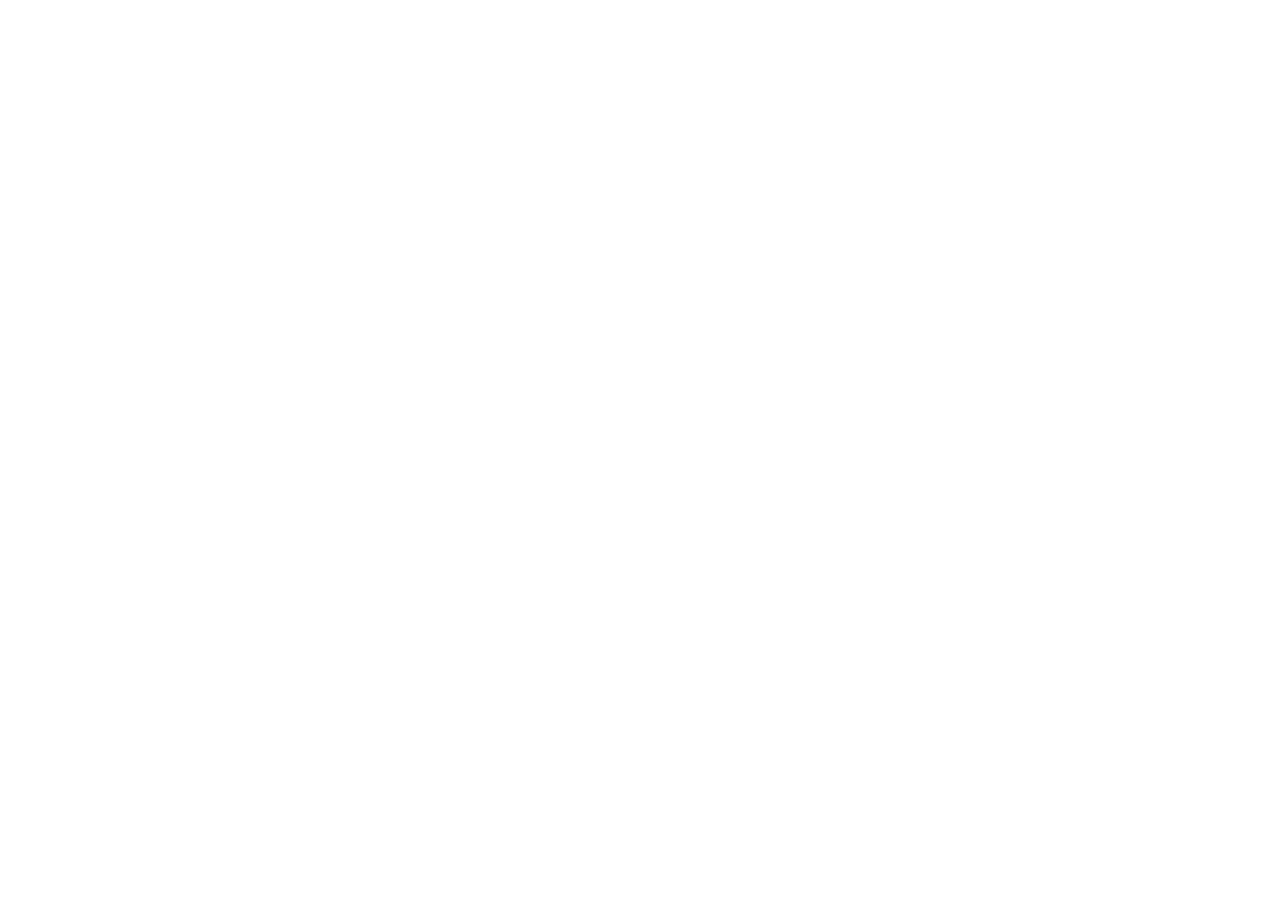
==== index.html @ b990720e "basic files" ====
<!DOCTYPE html>
<html>
  <head>
    <title>Project 1</title>

	<!-- jquery -->
    <script src="https://cdnjs.cloudflare.com/ajax/libs/jquery/3.2.1/jquery.min.js"></script>

    <!-- bootstrap -->
    <link rel='stylesheet' href='https://maxcdn.bootstrapcdn.com/bootstrap/3.3.6/css/bootstrap.min.css' integrity='sha384-1q8mTJOASx8j1Au+a5WDVnPi2lkFfwwEAa8hDDdjZlpLegxhjVME1fgjWPGmkzs7' crossorigin='anonymous'>

	<!-- css -->
    <link rel="stylesheet" type="text/css" href="assets/css/style.css">
  </head>
  <body>
    

    <!-- js -->
    <script src="assets/javascript/band.js">
  </body>
</html>
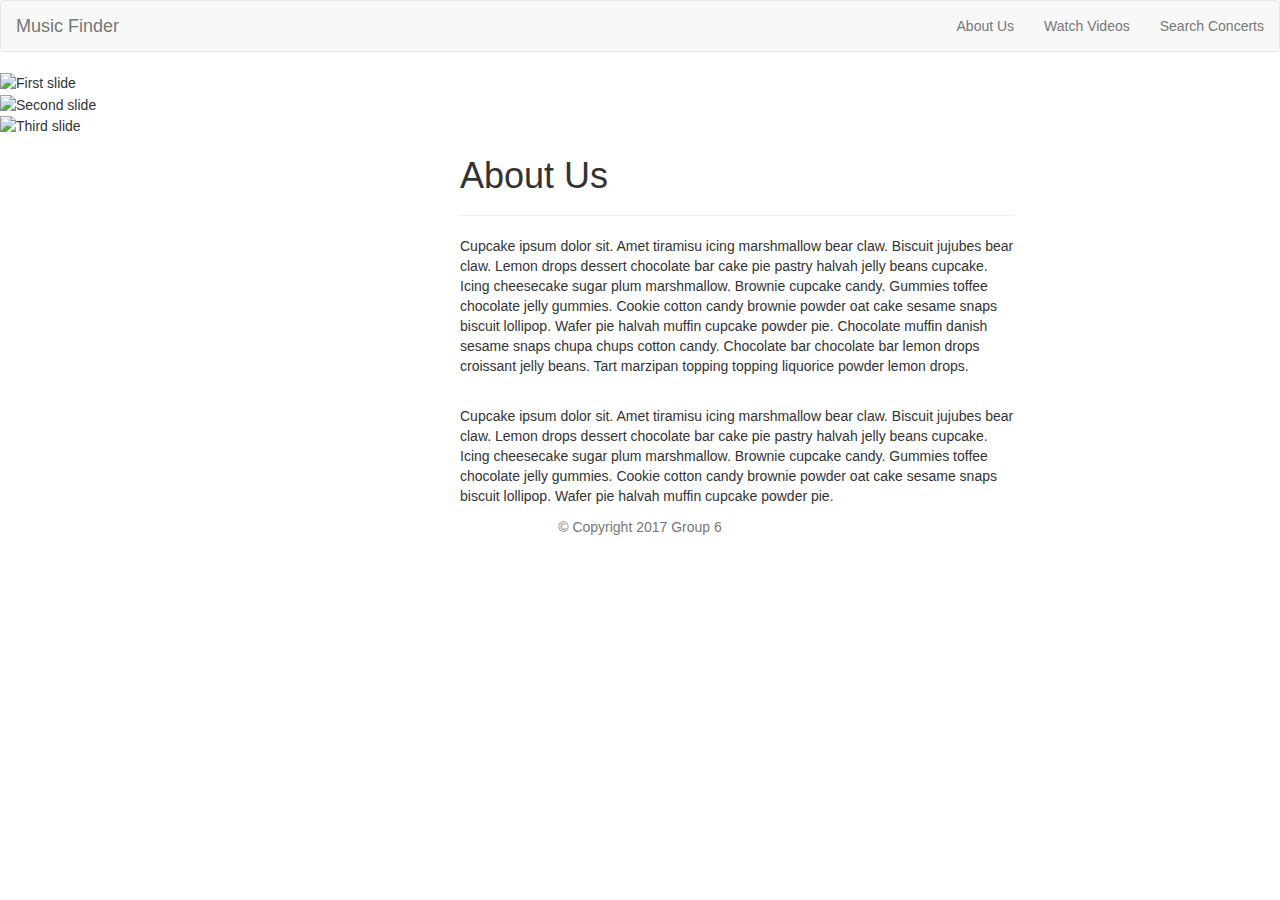
==== commit 90afe49c: "basic" ====
--- a/index.html
+++ b/index.html
@@ -1,21 +1,94 @@
 <!DOCTYPE html>
-<html>
+
+<html lang="en-us">
+
   <head>
-    <title>Project 1</title>
+    <meta charset="UTF-8">
+    <meta name="viewport" content="width=device-width, initial-scale=1.0">
+    <meta http-equiv="X-UA-Compatible" content="ie=edge">
+    <title>About Us</title>
+    <!-- Boostrap Stylesheet -->
+    <link rel="stylesheet" href="https://maxcdn.bootstrapcdn.com/bootstrap/3.3.7/css/bootstrap.min.css">
+    <!-- Our own CSS stylesheet -->
+    <link rel="stylesheet" href="style.css" media="screen">
+  </head>
 
-	<!-- jquery -->
-    <script src="https://cdnjs.cloudflare.com/ajax/libs/jquery/3.2.1/jquery.min.js"></script>
+  <body>
+    <!-- Start of navbar -->
+    <nav class="navbar navbar-default">
+      <div class="container-fluid navbar-custom">
+        <!-- Brand and toggle get grouped for better mobile display -->
+        <div class="row">
+          <div class="navbar-header">
+            <button type="button" class="navbar-toggle collapsed" data-toggle="collapse" data-target="#bs-example-navbar-collapse-1" aria-expanded="false">
+            <span class="sr-only">Toggle navigation</span>
+            <span class="icon-bar"></span>
+            <span class="icon-bar"></span>
+            <span class="icon-bar"></span>
+            </button>
+            <div class="col-xs-12 phone-nav">
+              <a class="navbar-brand" id="logo">Music Finder</a>
+            </div>
+          </div>
+          <!-- Collect the nav links, forms, and other content for toggling -->
+          <div class="collapse navbar-collapse" id="bs-example-navbar-collapse-1">
+            <ul class="nav navbar-nav navbar-right navbar-right-custom">
+              <li><a href="index.html">About Us</a></li>
+              <li><a href="videos.html">Watch Videos</a></li>
+              <li><a href="searchEvents.html">Search Concerts</a></li>
+            </ul>
+            </div><!-- /.navbar-collapse -->
+          </div>
+          </div><!-- /.container-fluid -->
+        </nav>
+        <!-- End of navbar -->
+        <div id="carouselExampleSlidesOnly" class="carousel slide" data-ride="carousel">
+          <div class="carousel-inner" role="listbox">
+            <div class="carousel-item active">
+              <img class="d-block img-fluid" src="..." alt="First slide">
+            </div>
+            <div class="carousel-item">
+              <img class="d-block img-fluid" src="..." alt="Second slide">
+            </div>
+            <div class="carousel-item">
+              <img class="d-block img-fluid" src="..." alt="Third slide">
+            </div>
+          </div>
+        </div>
+        <!-- Start of content wrap -->
+        <div class="wrap">
+          <div class="container">
+            <section class="row">
+              <div class="col-md-6 col-md-offset-4">
+                <article class="about-me-content">
+                  <h1 class="about-me-header">About Us</h1>
+                  <hr class="about-me-hr"/>
+                  <p>Cupcake ipsum dolor sit. Amet tiramisu icing marshmallow bear claw. Biscuit jujubes bear claw. Lemon drops dessert chocolate bar cake pie pastry halvah jelly beans cupcake. Icing cheesecake sugar plum marshmallow. Brownie cupcake candy. Gummies toffee chocolate jelly gummies. Cookie cotton candy brownie powder oat cake sesame snaps biscuit lollipop. Wafer pie halvah muffin cupcake powder pie. Chocolate muffin danish sesame snaps chupa chups cotton candy. Chocolate bar chocolate bar lemon drops croissant jelly beans. Tart marzipan topping topping liquorice powder lemon drops.</p>
+                  <br />
+                  <p>Cupcake ipsum dolor sit. Amet tiramisu icing marshmallow bear claw. Biscuit jujubes bear claw. Lemon drops dessert chocolate bar cake pie pastry halvah jelly beans cupcake. Icing cheesecake sugar plum marshmallow. Brownie cupcake candy. Gummies toffee chocolate jelly gummies. Cookie cotton candy brownie powder oat cake sesame snaps biscuit lollipop. Wafer pie halvah muffin cupcake powder pie.</p>
+                </article>
+              </div>
+              <div class="col-md-4">
+              </div>
+            </section>
+          </div>
+        </div>
+        <!-- End of content wrap -->
 
-    <!-- bootstrap -->
-    <link rel='stylesheet' href='https://maxcdn.bootstrapcdn.com/bootstrap/3.3.6/css/bootstrap.min.css' integrity='sha384-1q8mTJOASx8j1Au+a5WDVnPi2lkFfwwEAa8hDDdjZlpLegxhjVME1fgjWPGmkzs7' crossorigin='anonymous'>
+        <!-- Start of footer -->
+        <footer class="footer">
+          <div class="two-toned-footer-color"></div>
+          <p class="text-muted text-muted-footer text-center">
+            &copy; Copyright 2017 Group 6
+          </p>
+        </footer>
+        <!-- End of footer -->
 
-	<!-- css -->
-    <link rel="stylesheet" type="text/css" href="assets/css/style.css">
-  </head>
-  <body>
-    
+        <!-- jQuery CDN -->
+        <script type="text/javascript" src="https://cdnjs.cloudflare.com/ajax/libs/jquery/3.2.1/jquery.min.js"></script>
+        <!-- Bootstrap CDN -->
+        <script src="https://maxcdn.bootstrapcdn.com/bootstrap/3.3.7/js/bootstrap.min.js" integrity="sha384-Tc5IQib027qvyjSMfHjOMaLkfuWVxZxUPnCJA7l2mCWNIpG9mGCD8wGNIcPD7Txa" crossorigin="anonymous"></script>
 
-    <!-- js -->
-    <script src="assets/javascript/band.js">
-  </body>
-</html>
+      </body>
+      
+    </html>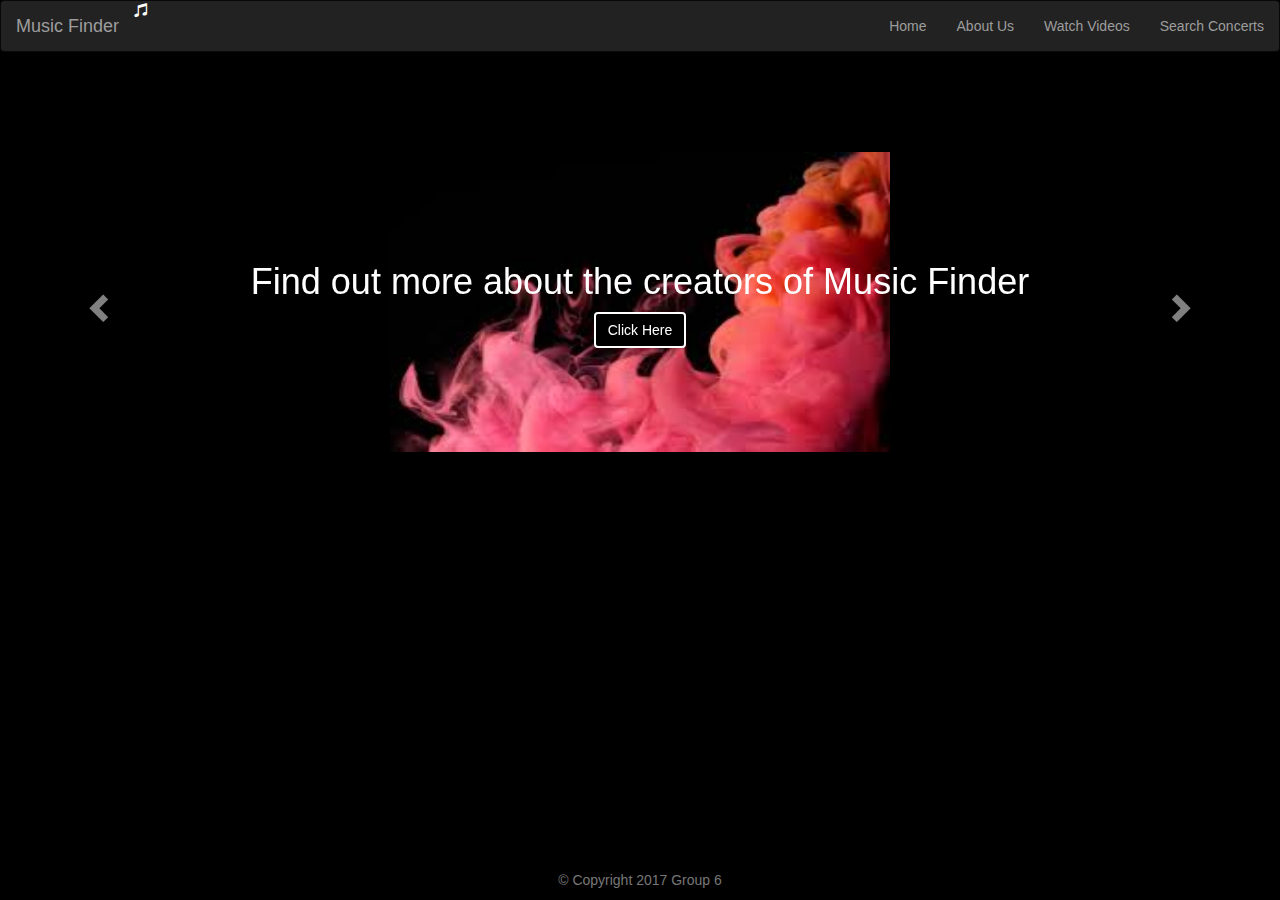
==== commit c9fb6f5b: "added images to carousel" ====
--- a/index.html
+++ b/index.html
@@ -1,21 +1,18 @@
 <!DOCTYPE html>
-
 <html lang="en-us">
-
   <head>
     <meta charset="UTF-8">
     <meta name="viewport" content="width=device-width, initial-scale=1.0">
     <meta http-equiv="X-UA-Compatible" content="ie=edge">
-    <title>About Us</title>
+    <title>Home</title>
     <!-- Boostrap Stylesheet -->
     <link rel="stylesheet" href="https://maxcdn.bootstrapcdn.com/bootstrap/3.3.7/css/bootstrap.min.css">
     <!-- Our own CSS stylesheet -->
-    <link rel="stylesheet" href="style.css" media="screen">
+    <link rel="stylesheet" href="assets/css/style.css" media="screen">
   </head>
 
   <body>
-    <!-- Start of navbar -->
-    <nav class="navbar navbar-default">
+    <nav class="navbar navbar-inverse bg-inverse">
       <div class="container-fluid navbar-custom">
         <!-- Brand and toggle get grouped for better mobile display -->
         <div class="row">
@@ -27,68 +24,75 @@
             <span class="icon-bar"></span>
             </button>
             <div class="col-xs-12 phone-nav">
-              <a class="navbar-brand" id="logo">Music Finder</a>
+              <a href="index.html" class="navbar-brand" id="logo">Music Finder</a>
+              <span class="glyphicon glyphicon-music" aria-hidden="true"></span>
             </div>
           </div>
           <!-- Collect the nav links, forms, and other content for toggling -->
           <div class="collapse navbar-collapse" id="bs-example-navbar-collapse-1">
             <ul class="nav navbar-nav navbar-right navbar-right-custom">
-              <li><a href="index.html">About Us</a></li>
-              <li><a href="videos.html">Watch Videos</a></li>
-              <li><a href="searchEvents.html">Search Concerts</a></li>
+              <li><a href="index.html">Home</a></li>
+              <li><a href="aboutUs.html">About Us</a></li>
+              <li><a href="searchVideos.html">Watch Videos</a></li>
+              <li><a href="searchConcerts.html">Search Concerts</a></li>
             </ul>
             </div><!-- /.navbar-collapse -->
           </div>
           </div><!-- /.container-fluid -->
         </nav>
         <!-- End of navbar -->
-        <div id="carouselExampleSlidesOnly" class="carousel slide" data-ride="carousel">
-          <div class="carousel-inner" role="listbox">
-            <div class="carousel-item active">
-              <img class="d-block img-fluid" src="..." alt="First slide">
-            </div>
-            <div class="carousel-item">
-              <img class="d-block img-fluid" src="..." alt="Second slide">
-            </div>
-            <div class="carousel-item">
-              <img class="d-block img-fluid" src="..." alt="Third slide">
-            </div>
+
+    <div id="myCarousel" class="carousel slide" data-interval="4000">
+      <!-- Wrapper for slides -->
+      <div class="carousel-inner" role="listbox">
+        <div class="item active">
+          <div class="holder" style='background-image: url("assets/images/smoke.jpg"); background-repeat: no-repeat; background-position: center; background-size: 500px 300px; height: 400px;'><br><br><br><br><br><br><br>
+            <h1>Find out more about the creators of Music Finder</h1>
+            <a class="btn btn-primary" href="aboutUs.html" role="button">Click Here</a>
           </div>
         </div>
-        <!-- Start of content wrap -->
-        <div class="wrap">
-          <div class="container">
-            <section class="row">
-              <div class="col-md-6 col-md-offset-4">
-                <article class="about-me-content">
-                  <h1 class="about-me-header">About Us</h1>
-                  <hr class="about-me-hr"/>
-                  <p>Cupcake ipsum dolor sit. Amet tiramisu icing marshmallow bear claw. Biscuit jujubes bear claw. Lemon drops dessert chocolate bar cake pie pastry halvah jelly beans cupcake. Icing cheesecake sugar plum marshmallow. Brownie cupcake candy. Gummies toffee chocolate jelly gummies. Cookie cotton candy brownie powder oat cake sesame snaps biscuit lollipop. Wafer pie halvah muffin cupcake powder pie. Chocolate muffin danish sesame snaps chupa chups cotton candy. Chocolate bar chocolate bar lemon drops croissant jelly beans. Tart marzipan topping topping liquorice powder lemon drops.</p>
-                  <br />
-                  <p>Cupcake ipsum dolor sit. Amet tiramisu icing marshmallow bear claw. Biscuit jujubes bear claw. Lemon drops dessert chocolate bar cake pie pastry halvah jelly beans cupcake. Icing cheesecake sugar plum marshmallow. Brownie cupcake candy. Gummies toffee chocolate jelly gummies. Cookie cotton candy brownie powder oat cake sesame snaps biscuit lollipop. Wafer pie halvah muffin cupcake powder pie.</p>
-                </article>
-              </div>
-              <div class="col-md-4">
-              </div>
-            </section>
+
+        <div class="item">
+          <div class="holder" style='background-image: url("assets/images/smoke2.jpg"); background-repeat: no-repeat; background-position: center; background-size: 500px 300px; height: 400px;'><br><br><br><br><br><br><br>
+            <h1>Watch music videos</h1>
+            <a class="btn btn-primary" href="searchVideos.html" role="button">Click Here</a>
           </div>
         </div>
-        <!-- End of content wrap -->
+      
+        <div class="item">
+          <div class="holder" style='background-image: url("assets/images/smoke3.jpg"); background-repeat: no-repeat; background-position: center; background-size: 500px 300px; height: 400px;'><br><br><br><br><br><br><br>
+            <h1>Find concerts in your area</h1>
+            <a class="btn btn-primary" href="searchConcerts.html" role="button">Click Here</a>
+          </div>
+        </div>
+      </div>
 
-        <!-- Start of footer -->
-        <footer class="footer">
-          <div class="two-toned-footer-color"></div>
-          <p class="text-muted text-muted-footer text-center">
-            &copy; Copyright 2017 Group 6
-          </p>
-        </footer>
-        <!-- End of footer -->
+      <!-- Left and right controls -->
+      <a class="left carousel-control" href="#myCarousel" role="button">
+        <span class="glyphicon glyphicon-chevron-left" aria-hidden="true"></span>
+        <span class="sr-only">Previous</span>
+      </a>
+      <a class="right carousel-control" href="#myCarousel" role="button">
+        <span class="glyphicon glyphicon-chevron-right" aria-hidden="true"></span>
+        <span class="sr-only">Next</span>
+      </a>
+    </div>
 
-        <!-- jQuery CDN -->
-        <script type="text/javascript" src="https://cdnjs.cloudflare.com/ajax/libs/jquery/3.2.1/jquery.min.js"></script>
-        <!-- Bootstrap CDN -->
-        <script src="https://maxcdn.bootstrapcdn.com/bootstrap/3.3.7/js/bootstrap.min.js" integrity="sha384-Tc5IQib027qvyjSMfHjOMaLkfuWVxZxUPnCJA7l2mCWNIpG9mGCD8wGNIcPD7Txa" crossorigin="anonymous"></script>
+    <!-- Footer -->
+    <footer class="footer">
+      <div class="two-toned-footer-color"></div>
+      <p class="text-muted text-muted-footer text-center">
+        &copy; Copyright 2017 Group 6
+      </p>
+    </footer>
+    <!-- End of footer -->
 
-      </body>
-      
-    </html>+    <!-- jQuery CDN -->
+    <script type="text/javascript" src="https://cdnjs.cloudflare.com/ajax/libs/jquery/3.2.1/jquery.min.js"></script>
+    <!-- Bootstrap CDN -->
+    <script src="https://maxcdn.bootstrapcdn.com/bootstrap/3.3.7/js/bootstrap.min.js" integrity="sha384-Tc5IQib027qvyjSMfHjOMaLkfuWVxZxUPnCJA7l2mCWNIpG9mGCD8wGNIcPD7Txa" crossorigin="anonymous"></script>
+    <!-- js -->
+    <script type="text/javascript" src="assets/javascript/index.js"></script>
+
+  </body>
+</html>--- a/assets/css/style.css
+++ b/assets/css/style.css
@@ -0,0 +1,39 @@
+h3 {
+text-align: center;
+}
+body {
+background-color: black;
+color: white;
+}
+form {
+text-align: center;
+}
+footer {
+position: absolute;
+width: 100vw;
+bottom: 0;
+}
+h1 {
+text-align: center;
+}
+#myCarousel {
+	margin-top: 50px;
+}
+.holder {
+	text-align: center;
+}
+.btn {
+border-radius: 4px;
+background-color: black;
+color: white;
+border: 2px solid white;
+}
+.btn:hover {
+border-radius: 4px;
+background-color: #202020;
+color: white;
+border: 2px solid white;
+}
+page-header {
+text-align: center;
+}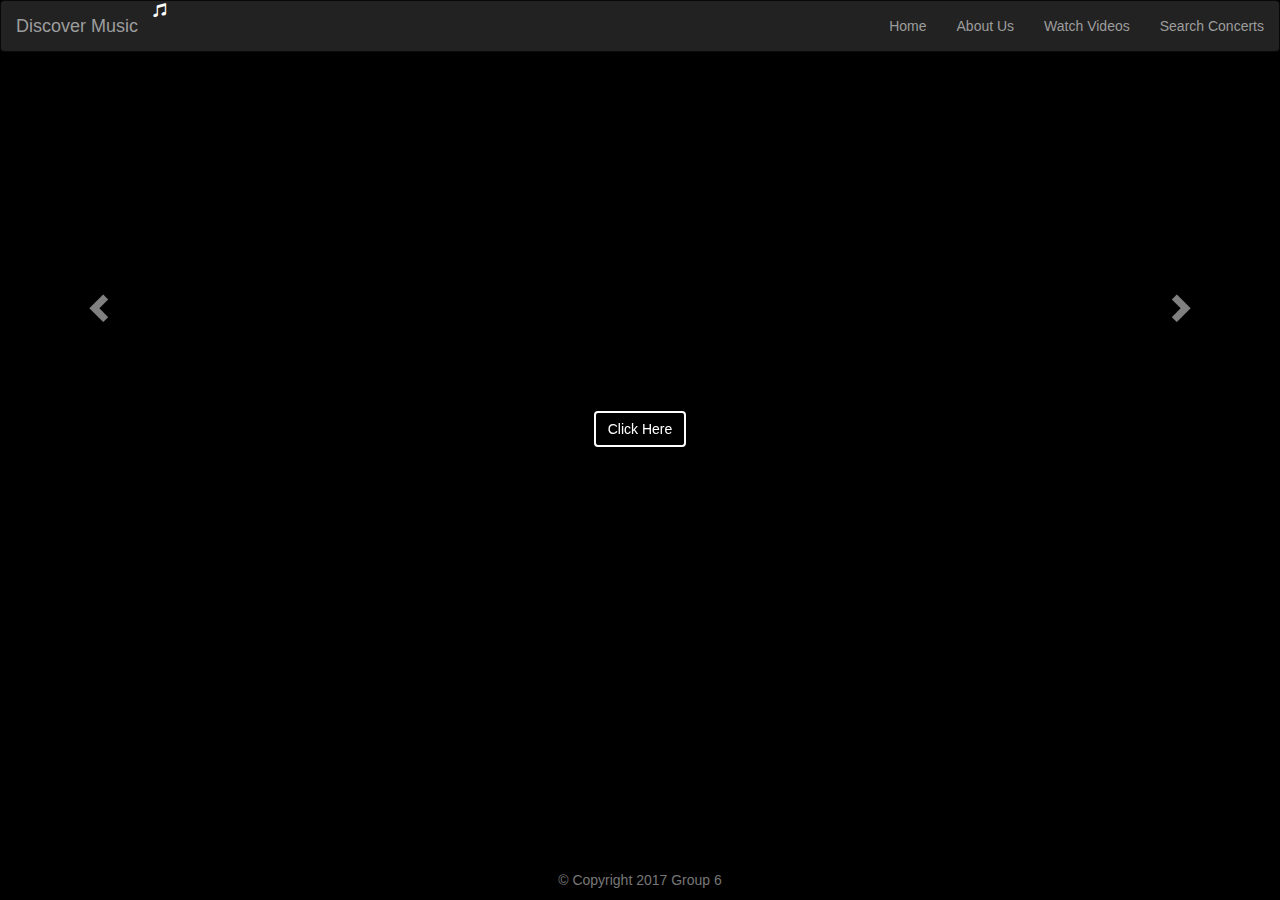
==== commit d6e03c51: "changed project name" ====
--- a/index.html
+++ b/index.html
@@ -24,7 +24,7 @@
             <span class="icon-bar"></span>
             </button>
             <div class="col-xs-12 phone-nav">
-              <a href="index.html" class="navbar-brand" id="logo">Music Finder</a>
+              <a href="index.html" class="navbar-brand" id="logo">Discover Music</a>
               <span class="glyphicon glyphicon-music" aria-hidden="true"></span>
             </div>
           </div>
@@ -46,22 +46,22 @@
       <!-- Wrapper for slides -->
       <div class="carousel-inner" role="listbox">
         <div class="item active">
-          <div class="holder" style='background-image: url("assets/images/smoke.jpg"); background-repeat: no-repeat; background-position: center; background-size: 500px 300px; height: 400px;'><br><br><br><br><br><br><br>
-            <h1>Find out more about the creators of Music Finder</h1>
+          <div class="holder" style='background-image: url("assets/images/record.jpeg"); background-repeat: no-repeat; background-position: center; background-size: 500px 300px; height: 400px;'><br><br><br><br><br><br><br><br><br><br>
+            <h1 style="color: black; padding-top: 10px; margin-bottom: 0">Find out more about<br>the creators of Discover Music</h1>
             <a class="btn btn-primary" href="aboutUs.html" role="button">Click Here</a>
           </div>
         </div>
 
         <div class="item">
-          <div class="holder" style='background-image: url("assets/images/smoke2.jpg"); background-repeat: no-repeat; background-position: center; background-size: 500px 300px; height: 400px;'><br><br><br><br><br><br><br>
+          <div class="holder" style='background-image: url("assets/images/mic.jpeg"); background-repeat: no-repeat; background-position: center; background-size: 500px 300px; height: 400px;'><br><br><br><br><br><br><br><br><br><br><br>
             <h1>Watch music videos</h1>
             <a class="btn btn-primary" href="searchVideos.html" role="button">Click Here</a>
           </div>
         </div>
       
         <div class="item">
-          <div class="holder" style='background-image: url("assets/images/smoke3.jpg"); background-repeat: no-repeat; background-position: center; background-size: 500px 300px; height: 400px;'><br><br><br><br><br><br><br>
-            <h1>Find concerts in your area</h1>
+          <div class="holder" style='background-image: url("assets/images/concert.jpeg"); background-repeat: no-repeat; background-position: center; background-size: 500px 300px; height: 400px;'><br><br><br><br><br><br><br><br><br><br><br>
+            <h1 style="color: black; font-weight: bold">Find concerts in your area</h1>
             <a class="btn btn-primary" href="searchConcerts.html" role="button">Click Here</a>
           </div>
         </div>
@@ -87,6 +87,7 @@
     </footer>
     <!-- End of footer -->
 
+
     <!-- jQuery CDN -->
     <script type="text/javascript" src="https://cdnjs.cloudflare.com/ajax/libs/jquery/3.2.1/jquery.min.js"></script>
     <!-- Bootstrap CDN -->
--- a/assets/css/style.css
+++ b/assets/css/style.css
@@ -10,6 +10,11 @@
 }
 footer {
 position: absolute;
+width: 100vw;
+bottom: 0;
+}
+.footer2 {
+position: relative;
 width: 100vw;
 bottom: 0;
 }
